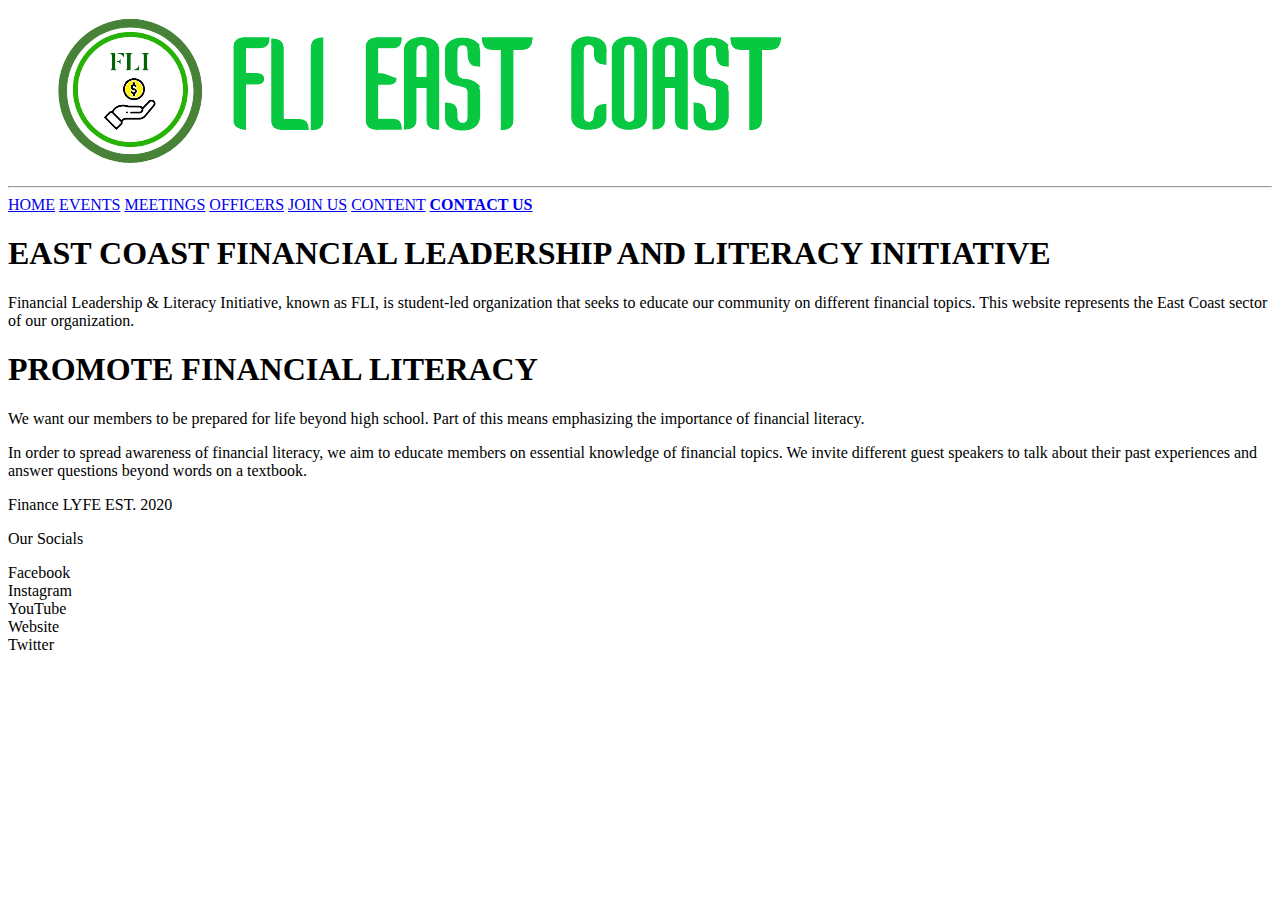
==== contact.html @ a19eb55c "pages ready" ====
<!DOCTYPE html>
<html lang="en">


<head>
    <title>FLI Home</title>
    <link rel="shortcut icon" href="images\FLI Logo Square.png"/>

    <link rel="stylesheet" href="styles.css">
    <meta name="viewport" content="width = device-width, initial-scale=1">
    <link href="https://fonts.googleapis.com/css2?family=Poppins:wght@300&display=swap" rel="stylesheet">
    <link href="https://fonts.googleapis.com/css2?family=Patua+One&display=swap" rel="stylesheet">

    <!-- The stuff below is for the bottom buttons -->
    <link rel="stylesheet" href="https://cdnjs.cloudflare.com/ajax/libs/font-awesome/5.15.3/css/all.min.css" integrity="sha512-iBBXm8fW90+nuLcSKlbmrPcLa0OT92xO1BIsZ+ywDWZCvqsWgccV3gFoRBv0z+8dLJgyAHIhR35VZc2oM/gI1w==" crossorigin="anonymous" referrerpolicy="no-referrer" />
    <link rel="preconnect" href="https://fonts.gstatic.com">
    <link href="https://fonts.googleapis.com/css2?family=Poppins&display=swap" rel="stylesheet">
</head>

<body>
    <section>
            <img src="images/logolong.png" class="logo"><!--this is just the location in static-->
            <hr>
            <div class="banner-btn">
                <a href="index.html"><span></span>HOME</a>
                <a href="events.html"><span></span>EVENTS</a>
                <a href="meetings.html"><span></span>MEETINGS</a>
                <a href="officers.html"><span></span>OFFICERS</a>
                <a href="join.html"><span></span>JOIN US</a>
                <a href="content.html"><span></span>CONTENT</a>
                <a href="contact.html"><span></span><b>CONTACT US</b></a>
                
            </div>
        <div id="banner">
            <div class="banner-text">
                
                <h1>EAST COAST FINANCIAL LEADERSHIP AND LITERACY INITIATIVE</h1>
                <p>Financial Leadership & Literacy Initiative, known as FLI, is student-led organization that seeks to educate our community on different financial topics. This website represents the East Coast sector of our organization.</p>
                
            </div>
        </div>
        <div id="sec1">
            <div class="light1">
                <h1>PROMOTE FINANCIAL LITERACY</h1>
                <p>We want our members to be prepared for life beyond high school. Part of this means emphasizing the importance of financial literacy.</p>
                <p>In order to spread awareness of financial literacy, we aim to educate members on essential knowledge of financial topics. We invite different guest speakers to talk about their past experiences and answer questions beyond words on a textbook.</p>
            </div>

        </div>
    </section>
    <footer id="bottom">
      <div class="center">
        <p id="low">Finance LYFE EST. 2020</p>
        <p id="low">Our Socials</p>
        <div class="wrapper">
          <div class="button" onclick="location.href='https://www.facebook.com/raleighfli';" style="cursor: pointer;">
              <div class="icon">
                  <i class="fab fa-facebook-f"></i>
              </div>
              <span>Facebook</span>
          </div>
          <div class="button" onclick="location.href='https://www.instagram.com/raleighfli/';" style="cursor: pointer;">
              <div class="icon">
                  <i class="fab fa-instagram"></i>
              </div>
              <span>Instagram</span>
          </div>
          <div class="button" onclick="location.href='https://www.youtube.com/channel/UCVjL2IlvAJP4eSZb0irJVUg/featured';" style="cursor: pointer;">
              <div class="icon">
                  <i class="fab fa-youtube"></i>
              </div>
              <span>YouTube</span>
          </div>
          <div class="button" onclick="location.href='https://linktr.ee/raleighfli';" style="cursor: pointer;">
              <div class="icon">
                  <i class="fas fa-link"></i>
              </div>
              <span>Website</span>
          </div>
          <div class="button" onclick="location.href='https://twitter.com/FliRaleigh';" style="cursor: pointer;">
              <div class="icon">
                  <i class="fab fa-twitter"></i>
              </div>
              <span>Twitter</span>
          </div>
        </div>
      </div>
    </footer>
    
</body>

</html>
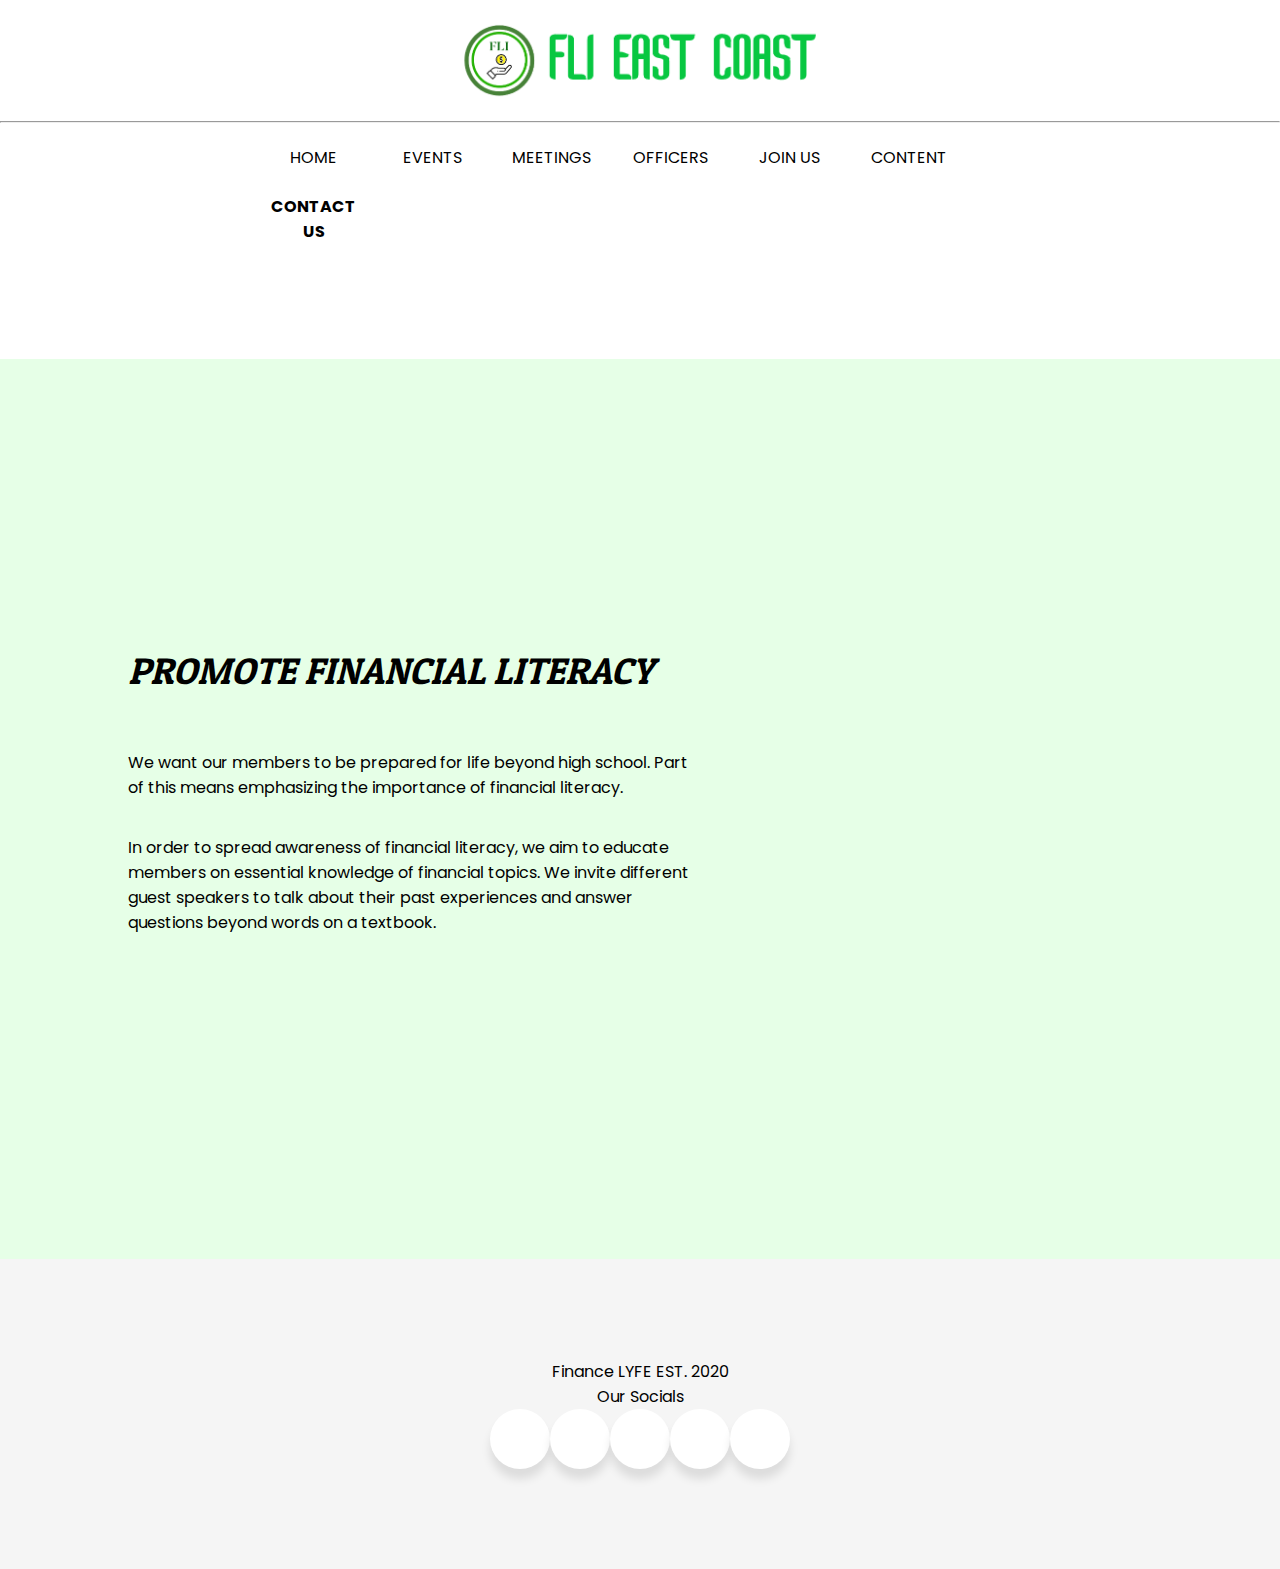
==== commit dd394704: "clickable home logo" ====
--- a/contact.html
+++ b/contact.html
@@ -19,7 +19,7 @@
 
 <body>
     <section>
-            <img src="images/logolong.png" class="logo"><!--this is just the location in static-->
+            <a href="index.html"><img src="images/logolong.png" class="logo"></a>
             <hr>
             <div class="banner-btn">
                 <a href="index.html"><span></span>HOME</a>
@@ -31,11 +31,10 @@
                 <a href="contact.html"><span></span><b>CONTACT US</b></a>
                 
             </div>
-        <div id="banner">
+        <div id="contact">
             <div class="banner-text">
                 
-                <h1>EAST COAST FINANCIAL LEADERSHIP AND LITERACY INITIATIVE</h1>
-                <p>Financial Leadership & Literacy Initiative, known as FLI, is student-led organization that seeks to educate our community on different financial topics. This website represents the East Coast sector of our organization.</p>
+                <h1>CONTACT FINANCE LYFE</h1>
                 
             </div>
         </div>
--- a/styles.css
+++ b/styles.css
@@ -0,0 +1,243 @@
+  /*The below is for the CSS for the top stuff*/
+
+*{
+    margin: 0;
+    padding: 0;
+    font-family: 'Poppins', sans-serif;
+  }
+  
+  
+  .logo{
+    width: 400px;
+    top: 4%;
+    padding: 20px;
+    display: block;
+    margin-left: auto;
+    margin-right: auto;
+    
+  }
+  
+  .banner-btn{
+  margin: auto;
+  width: 60%;
+  padding: 10px;
+    
+  }
+  .banner-btn a{
+    text-align: center;
+    letter-spacing: 0.00em;
+    color: #000;
+    width: 105px;
+    text-decoration: none;
+    display: inline-block;
+    margin: 0 5px;
+    padding: 12px 0;
+    position: relative;
+    z-index: 1;
+    transition: color 0.1s;
+  }
+  .banner-btn a span{
+    width: 100%;
+    height: 0%;
+    position: absolute;
+    bottom: 0;
+    left: 0;
+    background: #000;
+    z-index: -1;
+    transition: 0.1s;
+  }
+  .banner-btn a:hover span{
+    height: 7%;
+  }
+  .banner-btn a:hover{
+    color: #49c0f7;
+    font-weight: bold;
+  }
+
+  /*The below is for the CSS for the Bottom Buttons*/
+  #bottom {
+  height: 30vh;
+  background: #f5f5f5;
+  padding: 20px;
+  display: grid;
+  align-items: center;
+  justify-content: center;
+  }
+  
+  
+  
+  #low {
+  text-align: center;
+  }
+  
+  
+  .wrapper {
+  display: flex;
+  justify-content: center;
+  align-items: center;
+  }
+  .button {
+  height: 60px;
+  width: 60px;
+  background-color:#FFF;
+  border-radius: 50px;
+  cursor: pointer;
+  box-shadow: 0 10px 10px rgba(0, 0, 0, 0.1);
+  float: left;
+  overflow: hidden;
+  transition: all 0.3s ease-in-out; 
+  }
+  
+  .button span {
+  font-size: 20px;
+  font-weight: 500;
+  line-height: 60px;
+  margin-left: 10px;
+  }
+  
+  .button:hover {
+  width: 200px;
+  }
+  
+  .button:nth-child(1):hover .icon{ background: #4267B2;}
+  .button:nth-child(2):hover .icon{ background: #E1306C;}
+  .button:nth-child(3):hover .icon{ background: #FF0000;}
+  .button:nth-child(4):hover .icon{ background: #3CE19D;}
+  .button:nth-child(5):hover .icon{ background: #1DA1F2;}
+  
+  .button:nth-child(1):hover span { color: #4267B2;}
+  .button:nth-child(2):hover span { color: #E1306C;}
+  .button:nth-child(3):hover span { color: #FF0000;}
+  .button:nth-child(4):hover span { color: #3CE19D;}
+  .button:nth-child(5):hover span { color: #1DA1F2;}
+  
+  .button .icon {
+  display: inline-block;
+  height: 60px;
+  width: 60px;
+  text-align: center;
+  border-radius: 50px;
+  transition: all 0.3s ease-in-out;
+  }
+  
+  .button .icon i {
+  font-size: 25px;
+  line-height: 60px;
+  }
+  
+  .button:hover i {
+  color: #FFF;
+  transition: all 0.3s ease-in-out;
+  }
+
+
+
+
+
+
+
+
+
+
+
+
+
+
+  /*This is for the main section under the buttons*/
+  #banner {
+    background: #7cac7c;
+    background-size: cover;
+    background-position: center;
+    height: 80vh;
+    display: flex;
+    justify-content: center;
+    align-items: center;
+  }
+  
+  .banner-text{
+    text-align: center;
+    color: #fff;
+    padding-top: 0px;
+  }
+  .banner-text h1{
+    font-size: 60px;
+    font-family: 'Patua One', cursive;
+    padding-top: 20px;
+    margin-left: 20%;
+    margin-right: 20%;
+    letter-spacing: 0.08em;
+  }
+  .banner-text p{
+    font-size: 20px;
+    width: center;
+    border: 15px;
+    margin: 25px;
+    font-family: 'Poppins', sans-serif;
+    margin-left: 20%;
+    margin-right: 20%;
+  }
+  
+  
+  /*This is for the 1st section*/
+  #sec1 {
+    background: #E6FFE7;
+    background-size: cover;
+    background-position: center;
+    height: 100vh;
+    display: flex;
+    justify-content: center;
+    align-items: center;
+  }
+  
+  .light1 {
+  margin-left: 10%;
+  }
+  
+  .light1 h1 {
+    font-family: 'Patua One', cursive;
+    font-style: italic;
+    font-weight: 400;
+    font-size: 37px;
+    letter-spacing: 1.2 em;
+    margin-bottom: 5%;
+  }
+  
+  .light1 p {
+    margin-right: 50%;
+    margin-bottom: 3%;
+  }
+
+
+
+
+
+
+
+
+
+
+
+
+
+
+  /*Content Section Changes*/
+  #content {
+    background: #E6FFE7;
+    
+    height: 100vh;
+    
+  }
+
+
+
+  #spotify {
+    margin-left: auto;
+    margin-right: auto;
+    text-align: center;
+  }
+
+  #youtube {
+    margin-left: auto;
+    margin-right: auto;
+    text-align: center;
+  }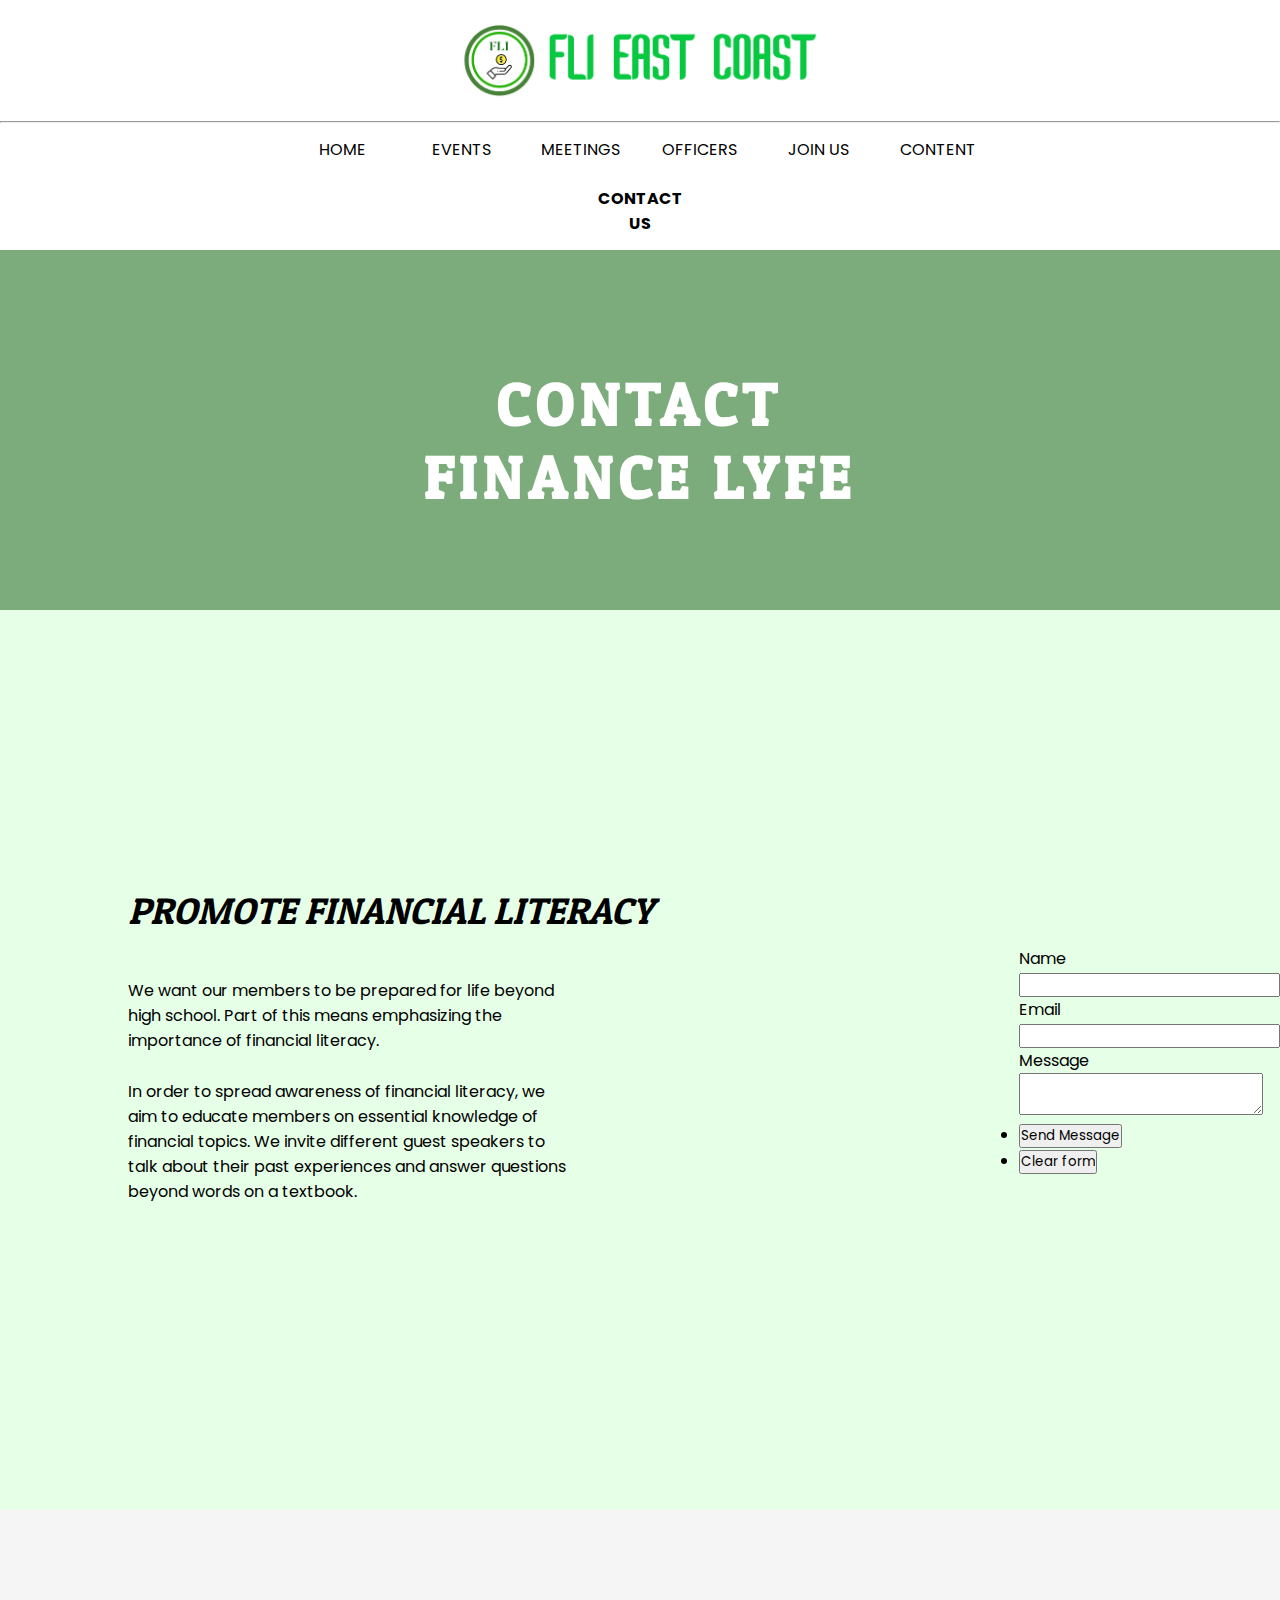
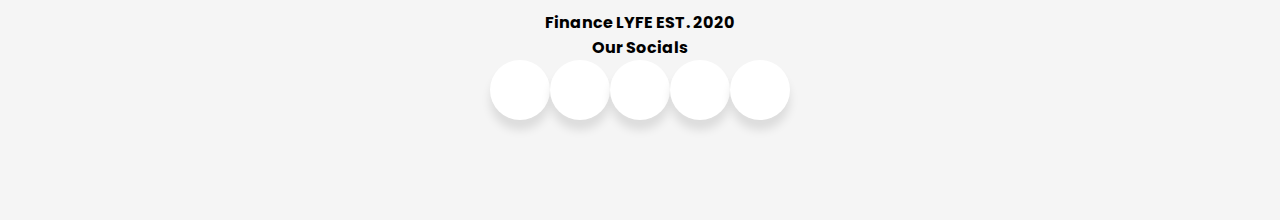
==== commit ab067ac5: "Update contact.html" ====
--- a/contact.html
+++ b/contact.html
@@ -45,6 +45,32 @@
                 <p>In order to spread awareness of financial literacy, we aim to educate members on essential knowledge of financial topics. We invite different guest speakers to talk about their past experiences and answer questions beyond words on a textbook.</p>
             </div>
 
+            <section class="col-6 col-12-narrower" >
+                <form action="https://formsubmit.co/main@financelyfe.org" method="POST" id="form2">
+                    <div class="row gtr-50">
+                        <div class="col-6 col-12-mobile">
+                            <label for="name">Name</label>
+                            <input name="name" id="name" type="text"/>
+                        </div>
+                        <div class="col-6 col-12-mobile">
+                            <label for="email">Email</label>
+                            <input name="email" id="email" type="email" />
+                        </div>
+                        <div class="col-12">
+                            <label for="message">Message</label>
+                            <textarea name="message" id="message" type="text"></textarea>
+                        </div>
+                        <div class="col-12">
+                            <ul class="actions">
+                                <li><input type="submit" value="Send Message" /></li>
+                                <li><input type="reset" value="Clear form" /></li>
+                            </ul>
+                        </div>
+                    </div>
+                </form>
+            </section>
+      </div>
+
         </div>
     </section>
     <footer id="bottom">
--- a/styles.css
+++ b/styles.css
@@ -20,8 +20,8 @@
   .banner-btn{
   margin: auto;
   width: 60%;
-  padding: 10px;
-    
+  padding: 2px;
+  text-align: center;  
   }
   .banner-btn a{
     text-align: center;
@@ -68,6 +68,7 @@
   
   #low {
   text-align: center;
+  font-weight: bold;
   }
   
   
@@ -130,7 +131,7 @@
   transition: all 0.3s ease-in-out;
   }
 
-
+  
 
 
 
@@ -207,17 +208,15 @@
     margin-bottom: 3%;
   }
 
-
-
-
-
-
-
-
-
-
-
-
+   /*Home Page*/
+   #budgetimg {
+    float:right;
+    margin-right: 30%;
+    margin-bottom: 10%;
+    width: 550px;
+   }
+
+  
 
 
   /*Content Section Changes*/
@@ -228,16 +227,75 @@
     
   }
 
-
-
-  #spotify {
+  #content-table {
+    margin-right: auto;
+    margin-left: auto;
+    border-collapse: separate;
+    border-spacing: 70px;
+  }
+
+  /* Officers Section Changes*/
+  #others {
+    background: #7cac7c;
+    background-size: cover;
+    background-position: center;
+    height: 60vh;
+    display: flex;
+    justify-content: center;
+    align-items: center;
+  }
+
+  #officersec1 {
+    background: #E6FFE7;
+    background-size: cover;
+    background-position: center;
+    height: 300vh;
+    display: flex;
+    justify-content: center;
+    align-items: center;
+  }
+  .leader h1 {
+    font-family: 'Patua One', cursive;
+    font-weight: 400;
+    font-size: 40px;
+    color: #A88D2E;
+    letter-spacing: 0.1em;
+    margin-top: 1%;
+    margin-bottom: 1%;
+    text-align: center;
+  }
+
+  .leader h3 {
+    text-align: center;
+    font-family: 'Patua One', cursive;
+    font-weight: 400;
+    font-size: 30px;
+    margin: 1%;
+  }
+
+  .leader img {
+    width: 261px;
+    height: 261px;
+    display: block;
     margin-left: auto;
     margin-right: auto;
-    text-align: center;
-  }
-
-  #youtube {
+    margin-top: 2%;
+    
+  }
+
+  /* Contact US Section Changes*/
+  #contact {
+    background: #7cac7c;
+    background-size: cover;
+    background-position: center;
+    height: 40vh;
+    display: flex;
+    justify-content: center;
+    align-items: center;
+  }
+
+  #Instagram_posts {
+    display: block;
     margin-left: auto;
-    margin-right: auto;
-    text-align: center;
+    margin-right: auto; 
   }